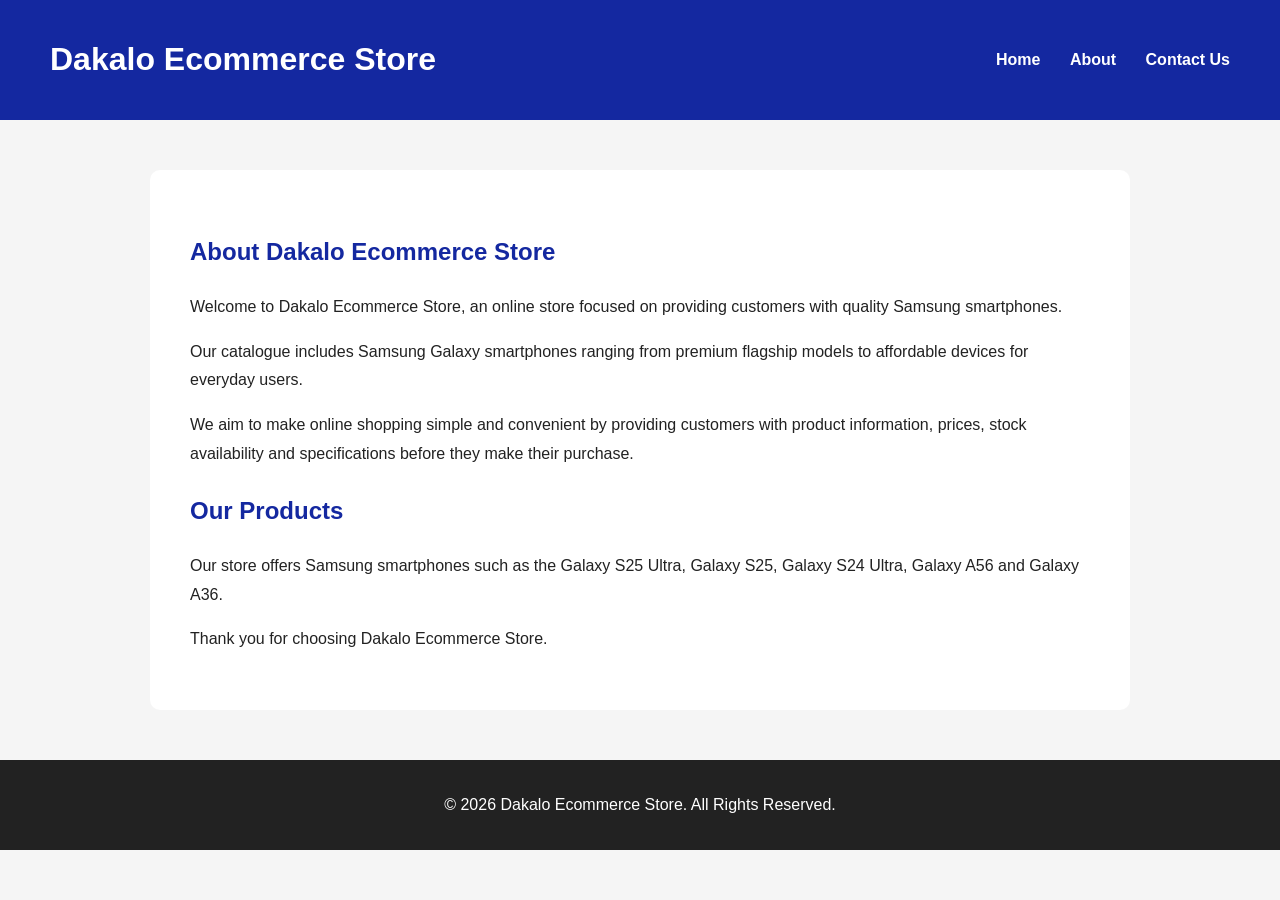
==== About.html @ 8bfe5015 "complete assignment" ====
<!DOCTYPE html>
<html lang="en">
<head>
    <meta charset="UTF-8">
    <meta name="viewport" content="width=device-width, initial-scale=1.0">

    <title>About Us | Dakalo Ecommerce Store</title>

    <style>
        body {
            font-family: Arial, sans-serif;
            margin: 0;
            background: #f5f5f5;
            color: #222;
        }

        header {
            background: #1428A0;
            color: white;
            padding: 20px 50px;
            display: flex;
            justify-content: space-between;
            align-items: center;
        }

        nav a {
            color: white;
            text-decoration: none;
            margin-left: 25px;
            font-weight: bold;
        }

        .content {
            max-width: 900px;
            margin: 50px auto;
            background: white;
            padding: 40px;
            border-radius: 10px;
            line-height: 1.8;
        }

        h2 {
            color: #1428A0;
        }

        footer {
            background: #222;
            color: white;
            text-align: center;
            padding: 20px;
            margin-top: 50px;
        }
    </style>
</head>

<body>

<header>
    <h1>Dakalo Ecommerce Store</h1>

    <nav>
        <a href="index.html">Home</a>
        <a href="About.html">About</a>
        <a href="Contact.html">Contact Us</a>
    </nav>
</header>

<section class="content">

    <h2>About Dakalo Ecommerce Store</h2>

    <p>
        Welcome to Dakalo Ecommerce Store, an online store focused
        on providing customers with quality Samsung smartphones.
    </p>

    <p>
        Our catalogue includes Samsung Galaxy smartphones ranging
        from premium flagship models to affordable devices for
        everyday users.
    </p>

    <p>
        We aim to make online shopping simple and convenient by
        providing customers with product information, prices,
        stock availability and specifications before they make
        their purchase.
    </p>

    <h2>Our Products</h2>

    <p>
        Our store offers Samsung smartphones such as the Galaxy
        S25 Ultra, Galaxy S25, Galaxy S24 Ultra, Galaxy A56 and
        Galaxy A36.
    </p>

    <p>
        Thank you for choosing Dakalo Ecommerce Store.
    </p>

</section>

<footer>
    <p>&copy; 2026 Dakalo Ecommerce Store. All Rights Reserved.</p>
</footer>

</body>
</html>
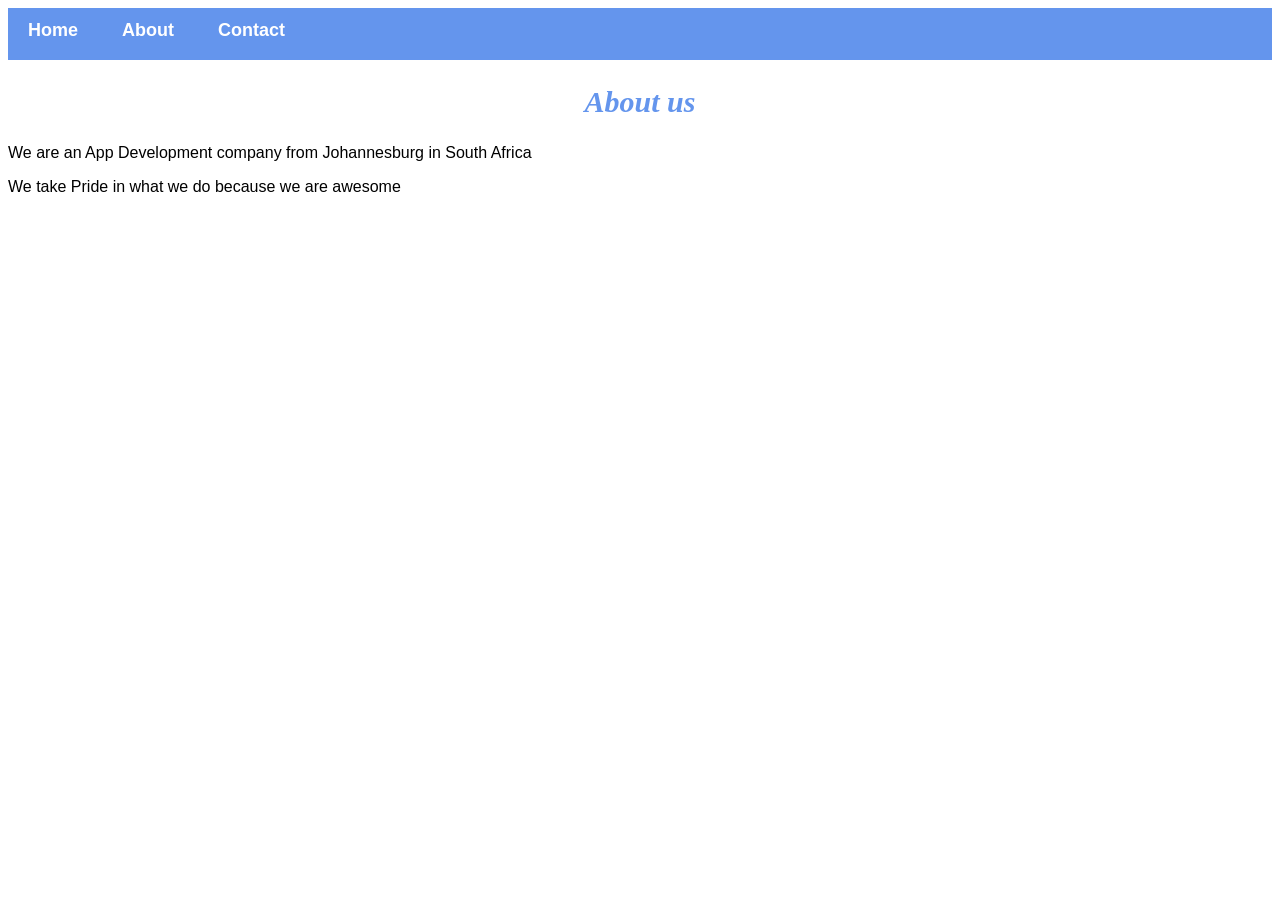
==== commit 70712322: "complete assignment" ====
--- a/About.html
+++ b/About.html
@@ -1,109 +1,17 @@
 <!DOCTYPE html>
-<html lang="en">
-<head>
-    <meta charset="UTF-8">
-    <meta name="viewport" content="width=device-width, initial-scale=1.0">
+<html>
+      <head>
+           <link rel="stylesheet" href="style.css">
+       </head>
 
-    <title>About Us | Dakalo Ecommerce Store</title>
-
-    <style>
-        body {
-            font-family: Arial, sans-serif;
-            margin: 0;
-            background: #f5f5f5;
-            color: #222;
-        }
-
-        header {
-            background: #1428A0;
-            color: white;
-            padding: 20px 50px;
-            display: flex;
-            justify-content: space-between;
-            align-items: center;
-        }
-
-        nav a {
-            color: white;
-            text-decoration: none;
-            margin-left: 25px;
-            font-weight: bold;
-        }
-
-        .content {
-            max-width: 900px;
-            margin: 50px auto;
-            background: white;
-            padding: 40px;
-            border-radius: 10px;
-            line-height: 1.8;
-        }
-
-        h2 {
-            color: #1428A0;
-        }
-
-        footer {
-            background: #222;
-            color: white;
-            text-align: center;
-            padding: 20px;
-            margin-top: 50px;
-        }
-    </style>
-</head>
-
-<body>
-
-<header>
-    <h1>Dakalo Ecommerce Store</h1>
-
-    <nav>
-        <a href="index.html">Home</a>
-        <a href="About.html">About</a>
-        <a href="Contact.html">Contact Us</a>
-    </nav>
-</header>
-
-<section class="content">
-
-    <h2>About Dakalo Ecommerce Store</h2>
-
-    <p>
-        Welcome to Dakalo Ecommerce Store, an online store focused
-        on providing customers with quality Samsung smartphones.
-    </p>
-
-    <p>
-        Our catalogue includes Samsung Galaxy smartphones ranging
-        from premium flagship models to affordable devices for
-        everyday users.
-    </p>
-
-    <p>
-        We aim to make online shopping simple and convenient by
-        providing customers with product information, prices,
-        stock availability and specifications before they make
-        their purchase.
-    </p>
-
-    <h2>Our Products</h2>
-
-    <p>
-        Our store offers Samsung smartphones such as the Galaxy
-        S25 Ultra, Galaxy S25, Galaxy S24 Ultra, Galaxy A56 and
-        Galaxy A36.
-    </p>
-
-    <p>
-        Thank you for choosing Dakalo Ecommerce Store.
-    </p>
-
-</section>
-
-<footer>
-    <p>&copy; 2026 Dakalo Ecommerce Store. All Rights Reserved.</p>
-</footer>
-
-</body>
+       <body>
+             <div id="menu">
+            <a href="index.html">Home</a>
+            <a href="about.html">About</a>
+            <a href="contact.html">Contact</a>
+            </div>
+          <h2>About us</h2>
+        <p>We are an App Development company from Johannesburg in South Africa</p>
+           <p>We take Pride in what we do because we are awesome</p>
+      </body>
 </html>
--- a/style.css
+++ b/style.css
@@ -0,0 +1,43 @@
+.gallery img{
+        width: 100%;
+ }
+
+h2{
+    font-family: impact, fantasy;
+    text-align: center;
+    font-size: 30px;
+    color: cornflowerblue;
+    font-style: italic;
+}
+
+h4{
+    font-family: impact,fantasy;
+    font-size: 20px;
+    font-style: italic;
+    color: cornflowerblue;
+}
+
+p{
+    font-family: helvetica,sans-serif;
+}
+#menu{
+    width: 100%;
+    height: 40px;
+    background-color: cornflowerblue;
+    padding-top: 12px;
+
+}
+
+#menu a{
+    color: #ffffff;
+    font-family: helvetica, sans-serif;
+    font-size: 18px;
+    text-decoration: none;
+    font-weight: 800;
+    padding-left: 20px;
+    padding-right: 20px;
+}
+
+#menu a:hover{
+    color: #5077bd;
+}
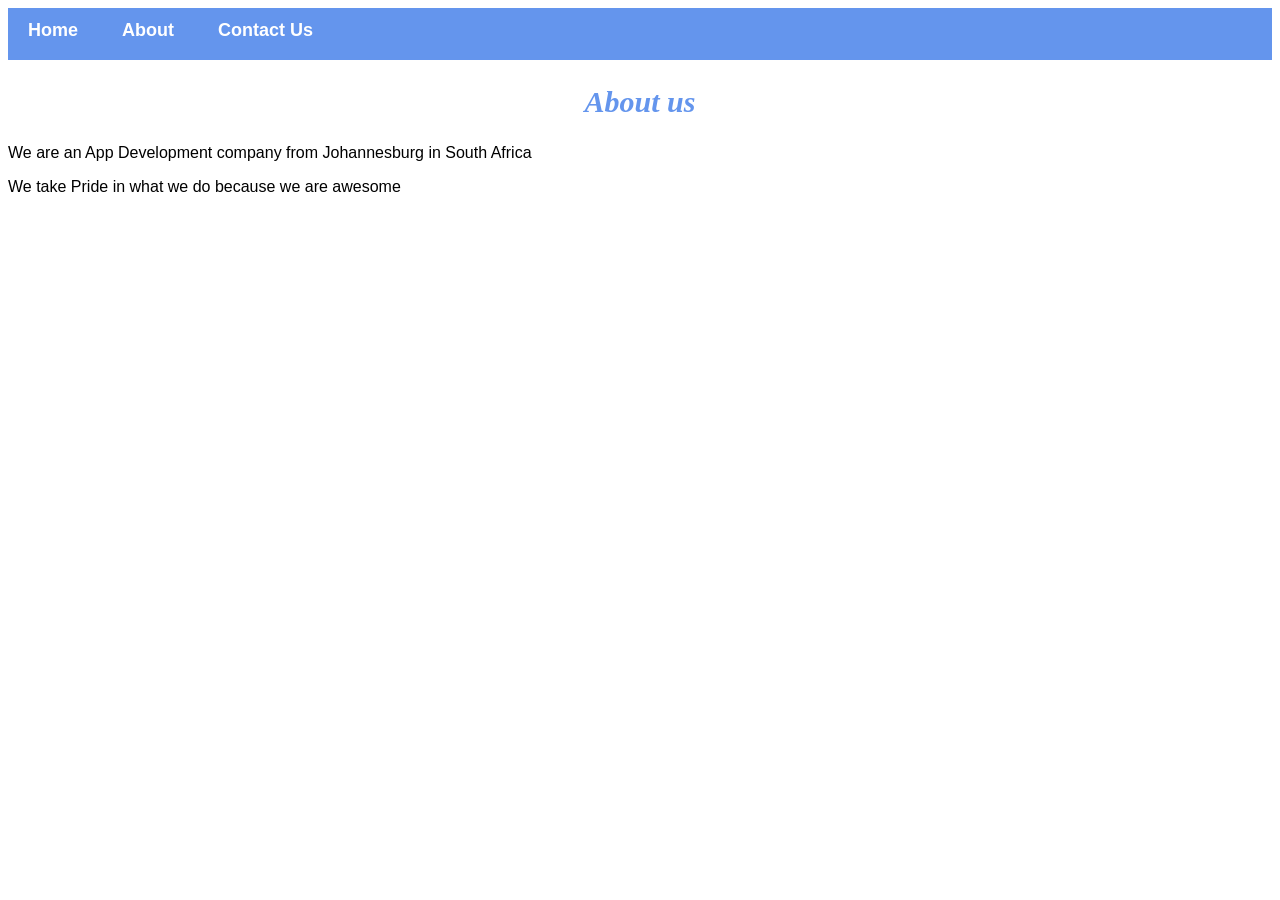
==== commit 9c010451: "another1" ====
--- a/About.html
+++ b/About.html
@@ -7,8 +7,8 @@
        <body>
              <div id="menu">
             <a href="index.html">Home</a>
-            <a href="about.html">About</a>
-            <a href="contact.html">Contact</a>
+            <a href="About.html">About</a>
+            <a href="Contact.html">Contact Us</a>
             </div>
           <h2>About us</h2>
         <p>We are an App Development company from Johannesburg in South Africa</p>
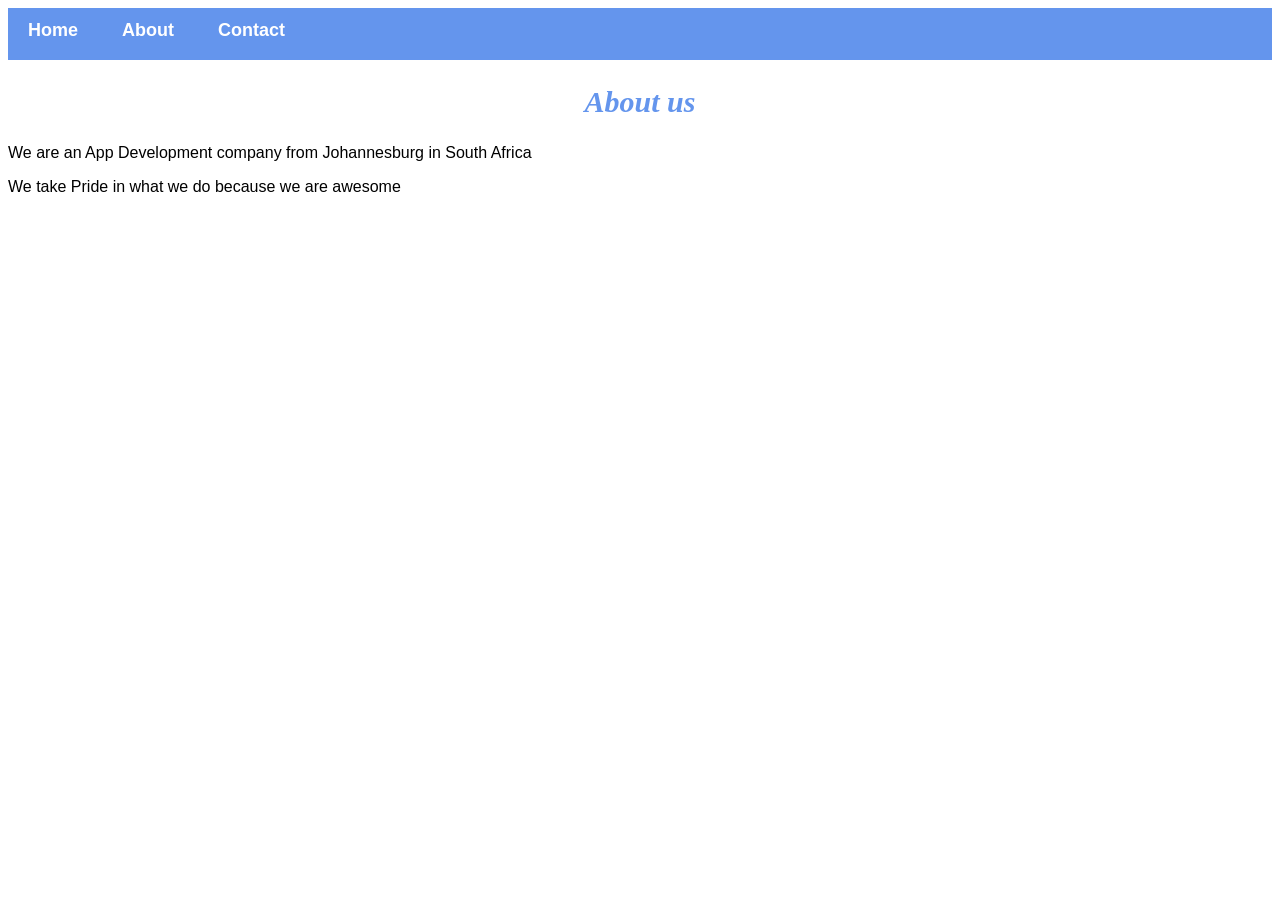
==== commit 5c1fc94d: "Last update" ====
--- a/About.html
+++ b/About.html
@@ -8,7 +8,7 @@
              <div id="menu">
             <a href="index.html">Home</a>
             <a href="About.html">About</a>
-            <a href="Contact.html">Contact Us</a>
+            <a href="Contact.html">Contact</a>
             </div>
           <h2>About us</h2>
         <p>We are an App Development company from Johannesburg in South Africa</p>
